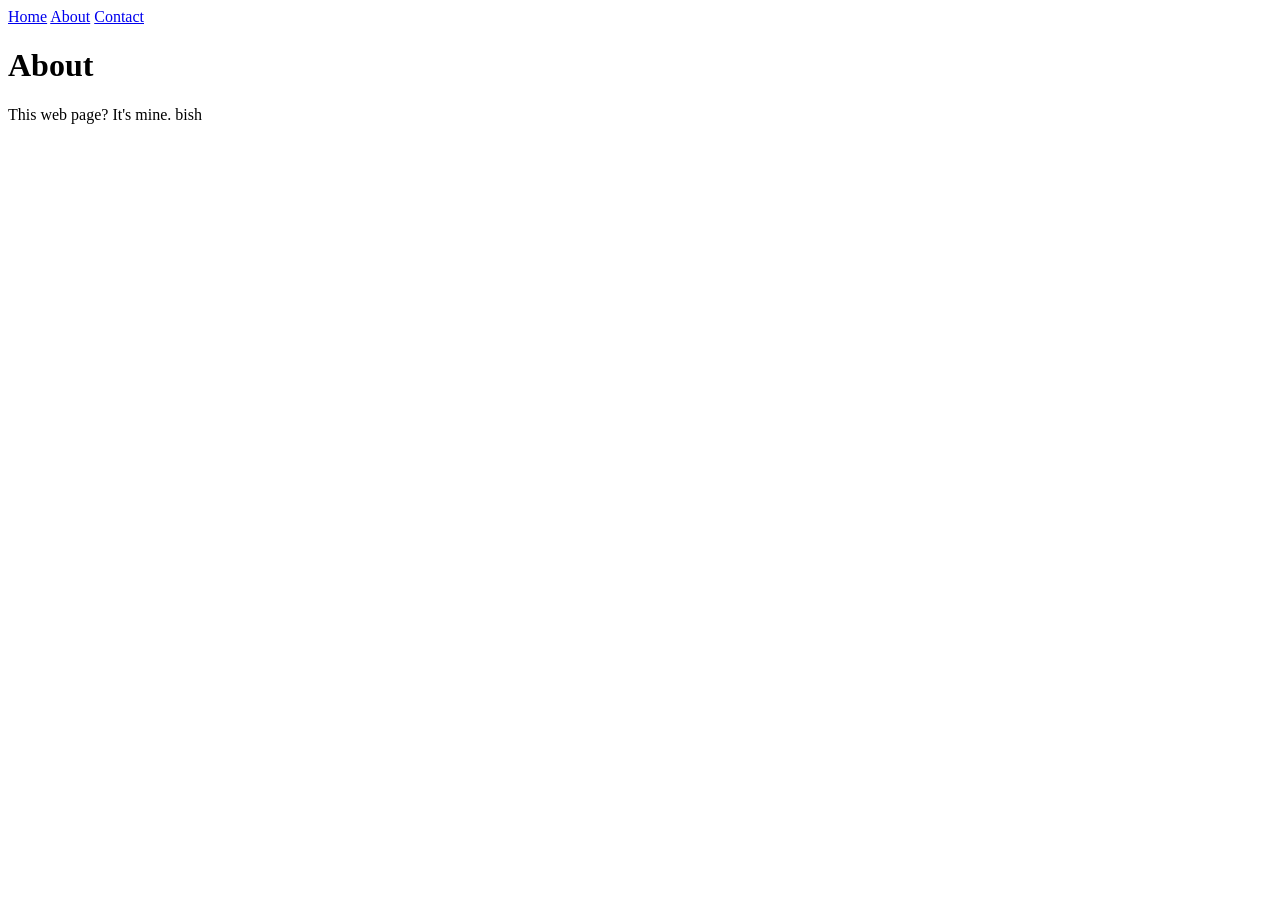
==== Master/index.html @ e2698983 "HTML Fundamentals" ====
<!DOCTYPE html>
<html>
<head>
    <meta charset="UTF-8">
    <title>Web1</title>
</head>

<body>
    <nav>
        <a href="index.html">Home</a>
        <a href="about.html">About</a>
        <a href="contact.html">Contact</a>
    </nav>

    <header>
        <h1>About</h1>
        <p>This web page? It's mine. bish</p>
    </header>
</body>
</html>
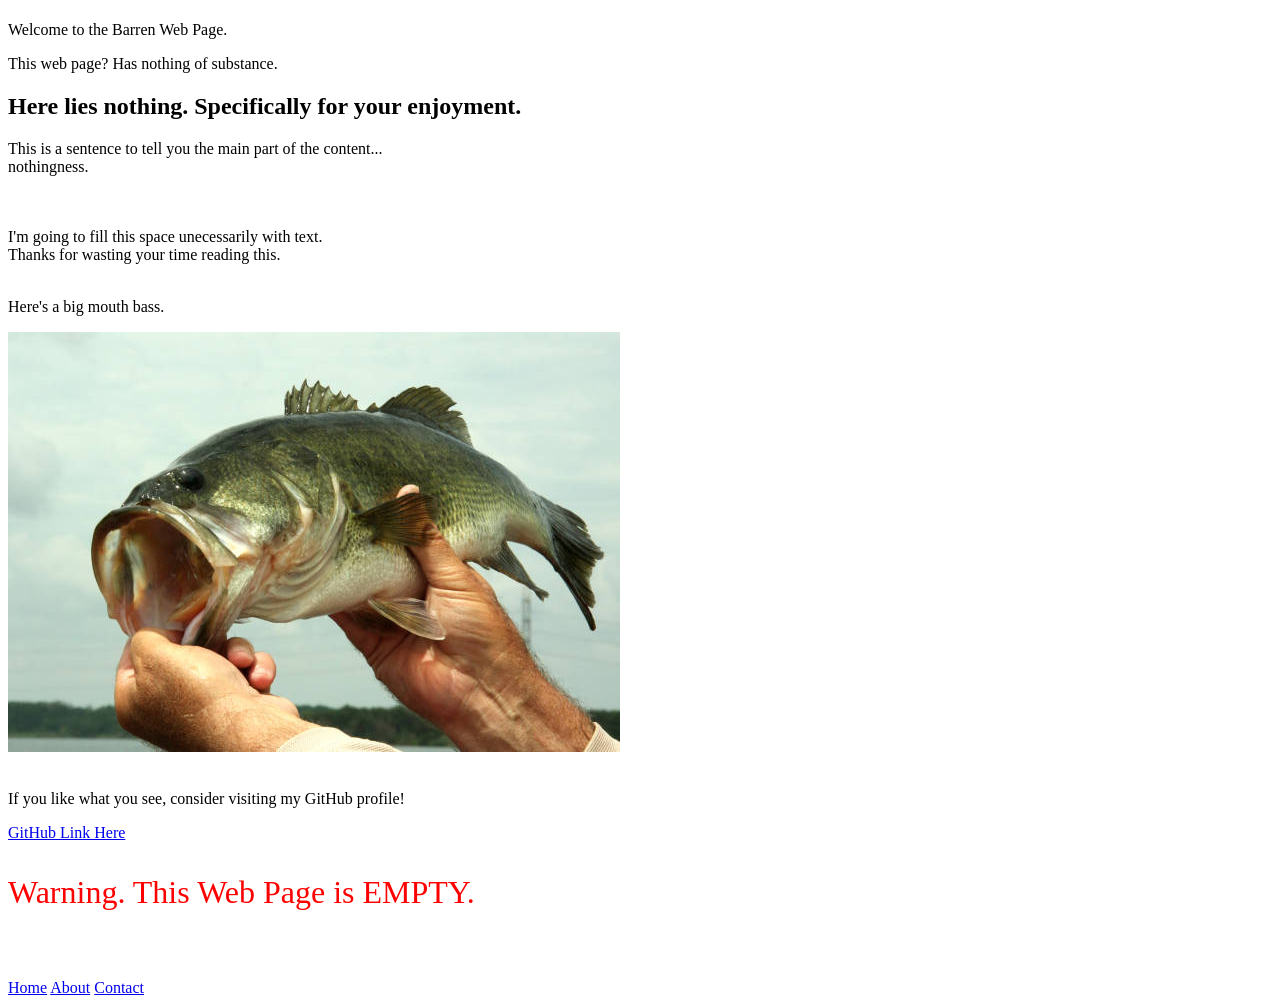
==== commit 5b13e8a6: "HTML Fundamental Practice" ====
--- a/Master/index.html
+++ b/Master/index.html
@@ -1,20 +1,30 @@
 <!DOCTYPE html>
-<html>
+<html lang="en">
 <head>
-    <meta charset="UTF-8">
+    <meta charset="UTF-8"><meta name="viewport" content="width=device-width, initial-scale=1.0">
     <title>Web1</title>
 </head>
 
+    <header>
+        <h1 class="header"></h1>Welcome to the Barren Web Page.</h1>
+        <p>This web page? Has nothing of substance.</p>
+    </header>
+
 <body>
+    <h2>Here lies nothing. Specifically for your enjoyment.</h2>
+    <section id="Header">This is a sentence to tell you the main part of the content...<br>nothingness.</section><br><br>
+    <p class ="Some Text">I'm going to fill this space unecessarily with text.<br>Thanks for wasting your time reading this.<br><br></p>
+    <p>Here's a big mouth bass.</p>
+    <img src="Media/bigmouthbass.jpg" alt="Big Mouth Bass"><br><br>
+    <p>If you like what you see, consider visiting my GitHub profile!</p>
+    <a href="https://github.com/Yoma-occ/HTML-Self-Practice">GitHub Link Here</a>
+    <p style="color: red; font-size: 32px;">Warning. This Web Page is EMPTY.</p><br><br>
     <nav>
         <a href="index.html">Home</a>
         <a href="about.html">About</a>
         <a href="contact.html">Contact</a>
     </nav>
 
-    <header>
-        <h1>About</h1>
-        <p>This web page? It's mine. bish</p>
-    </header>
-</body>
+
+
 </html>
